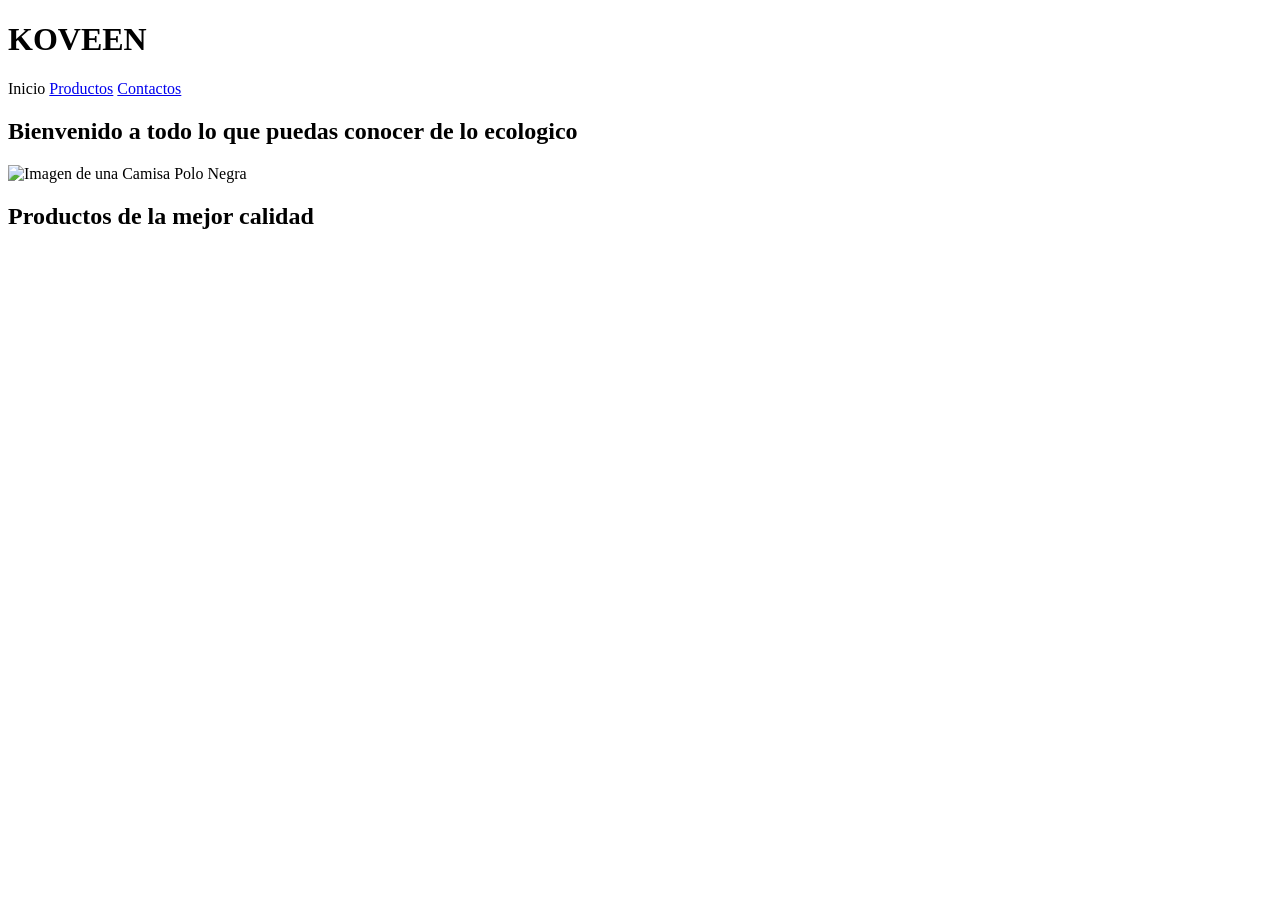
==== koveen.html @ 5607096d "agrego html" ====
<!DOCTYPE html>
<html lang="es">
<head>
    <meta charset="UTF-8">
    <meta name="viewport" content="width=device-width, initial-scale=1.0">
    <title>Koveen</title>
</head>
<body>
    <header>
        <h1>KOVEEN</h1>
        <nav>
            <a href="#" ></a>Inicio</a>
            <a href="#productos" >Productos</a>
            <a href="#" >Contactos</a>
        </nav>
    </header>
    <main>
        <h2>Bienvenido a todo lo que puedas conocer de lo ecologico</h2>
        <section id="productos">
        <article>
            <img src="https://encrypted-tbn0.gstatic.com/images?q=tbn:ANd9GcT1lfnU-jecLt1SByC5aEoryzhhSg1epoao5McZOtK_5oynNTtYLZvJGwE0&s=10" alt="Imagen de una Camisa Polo Negra">
        </article>
        </section>
        <section id="hero">
        <h2>Productos de la mejor calidad</h2>


        </section>
    </main>
</body>
</html>
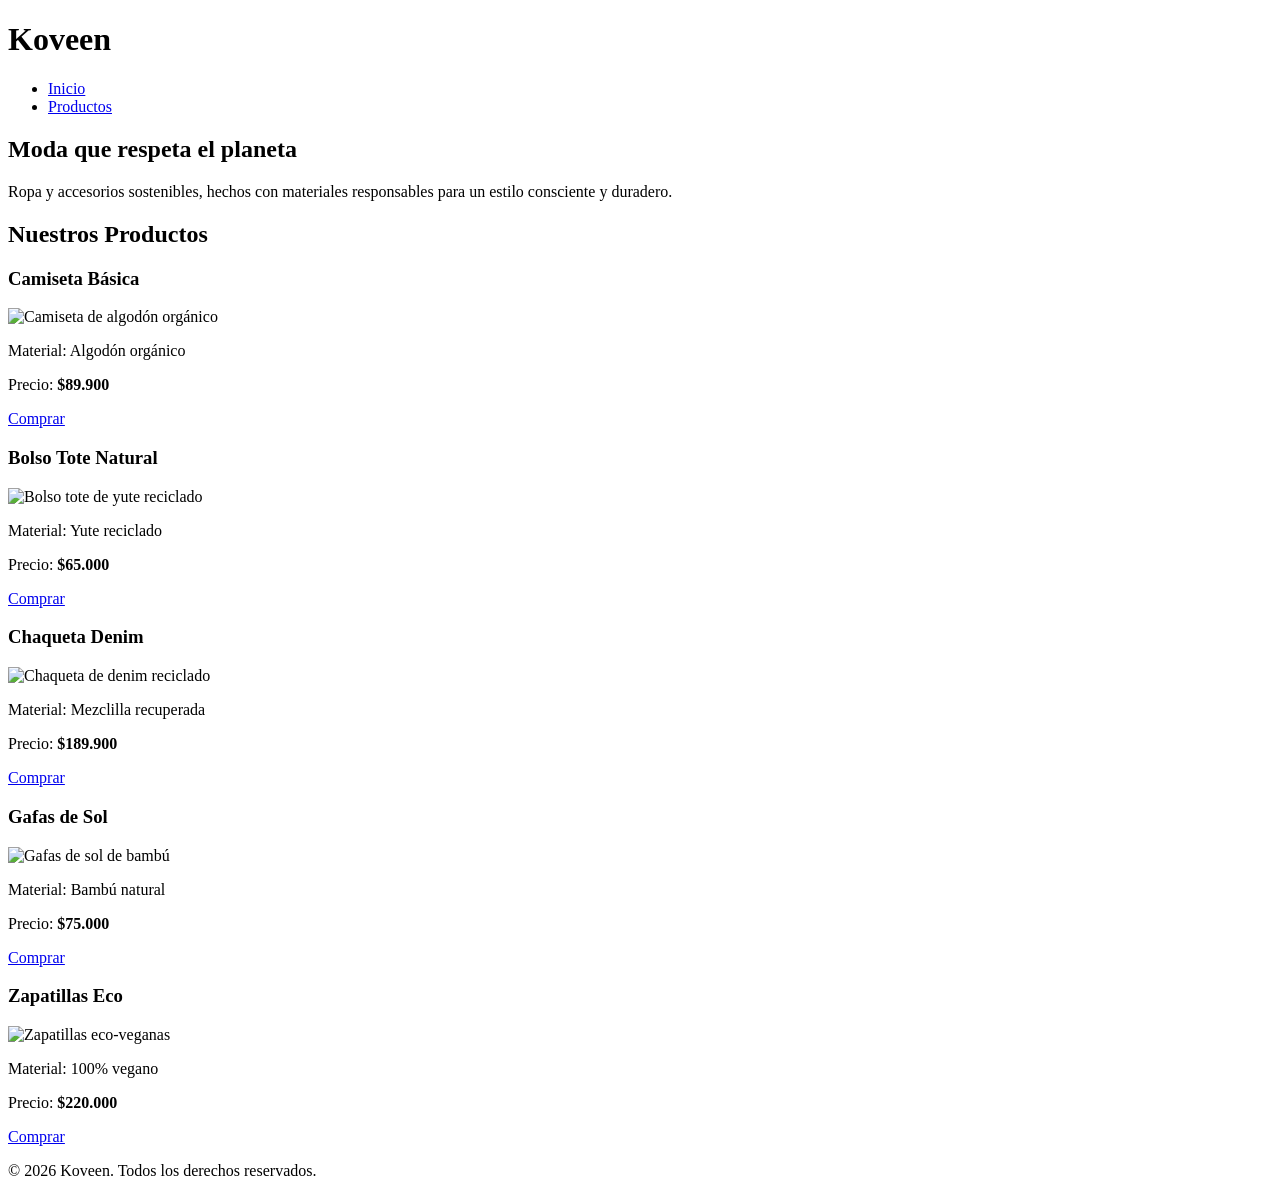
==== commit 7c069f87: "Se agregaron 5 productos" ====
--- a/koveen.html
+++ b/koveen.html
@@ -3,29 +3,82 @@
 <head>
     <meta charset="UTF-8">
     <meta name="viewport" content="width=device-width, initial-scale=1.0">
-    <title>Koveen</title>
+    <title>Koveen - Moda Sostenible</title>
 </head>
 <body>
+
+    <!-- Encabezado de mi página -->
     <header>
-        <h1>KOVEEN</h1>
+        <h1>Koveen</h1>
         <nav>
-            <a href="#" ></a>Inicio</a>
-            <a href="#productos" >Productos</a>
-            <a href="#" >Contactos</a>
+            <ul>
+                <li><a href="#inicio">Inicio</a></li>
+                <li><a href="#productos">Productos</a></li>
+            </ul>
         </nav>
     </header>
+
+    <!-- Contenido principal de Koveen -->
     <main>
-        <h2>Bienvenido a todo lo que puedas conocer de lo ecologico</h2>
+
+        <!-- Sección de inicio -->
+        <section id="inicio">
+            <h2>Moda que respeta el planeta</h2>
+            <p>Ropa y accesorios sostenibles, hechos con materiales responsables para un estilo consciente y duradero.</p>
+        </section>
+
+        <!-- Sección de productos -->
         <section id="productos">
-        <article>
-            <img src="https://encrypted-tbn0.gstatic.com/images?q=tbn:ANd9GcT1lfnU-jecLt1SByC5aEoryzhhSg1epoao5McZOtK_5oynNTtYLZvJGwE0&s=10" alt="Imagen de una Camisa Polo Negra">
-        </article>
-        </section>
-        <section id="hero">
-        <h2>Productos de la mejor calidad</h2>
+            <h2>Nuestros Productos</h2>
 
+            <article>
+                <h3>Camiseta Básica</h3>
+                <img src="https://images.unsplash.com/photo-1521572163474-6864f9cf17ab?w=500&q=70&fit=crop" alt="Camiseta de algodón orgánico">
+                <p>Material: Algodón orgánico</p>
+                <p>Precio: <strong>$89.900</strong></p>
+                <a href="#">Comprar</a>
+            </article>
+
+            <article>
+                <h3>Bolso Tote Natural</h3>
+                <img src="https://images.unsplash.com/photo-1592878940526-0214b0f374f6?w=500&q=70&fit=crop" alt="Bolso tote de yute reciclado">
+                <p>Material: Yute reciclado</p>
+                <p>Precio: <strong>$65.000</strong></p>
+                <a href="#">Comprar</a>
+            </article>
+
+            <article>
+                <h3>Chaqueta Denim</h3>
+                <img src="https://images.unsplash.com/photo-1544022613-e87ca75a784a?w=500&q=70&fit=crop" alt="Chaqueta de denim reciclado">
+                <p>Material: Mezclilla recuperada</p>
+                <p>Precio: <strong>$189.900</strong></p>
+                <a href="#">Comprar</a>
+            </article>
+
+            <article>
+                <h3>Gafas de Sol</h3>
+                <img src="https://images.unsplash.com/photo-1577803645773-f96470509666?w=500&q=70&fit=crop" alt="Gafas de sol de bambú">
+                <p>Material: Bambú natural</p>
+                <p>Precio: <strong>$75.000</strong></p>
+                <a href="#">Comprar</a>
+            </article>
+
+            <article>
+                <h3>Zapatillas Eco</h3>
+                <img src="https://images.unsplash.com/photo-1595950653106-6c9ebd614d3a?w=500&q=70&fit=crop" alt="Zapatillas eco-veganas">
+                <p>Material: 100% vegano</p>
+                <p>Precio: <strong>$220.000</strong></p>
+                <a href="#">Comprar</a>
+            </article>
 
         </section>
+
     </main>
+
+    <!-- Pie de página -->
+    <footer>
+        <p>&copy; 2026 Koveen. Todos los derechos reservados.</p>
+    </footer>
+
 </body>
 </html>
